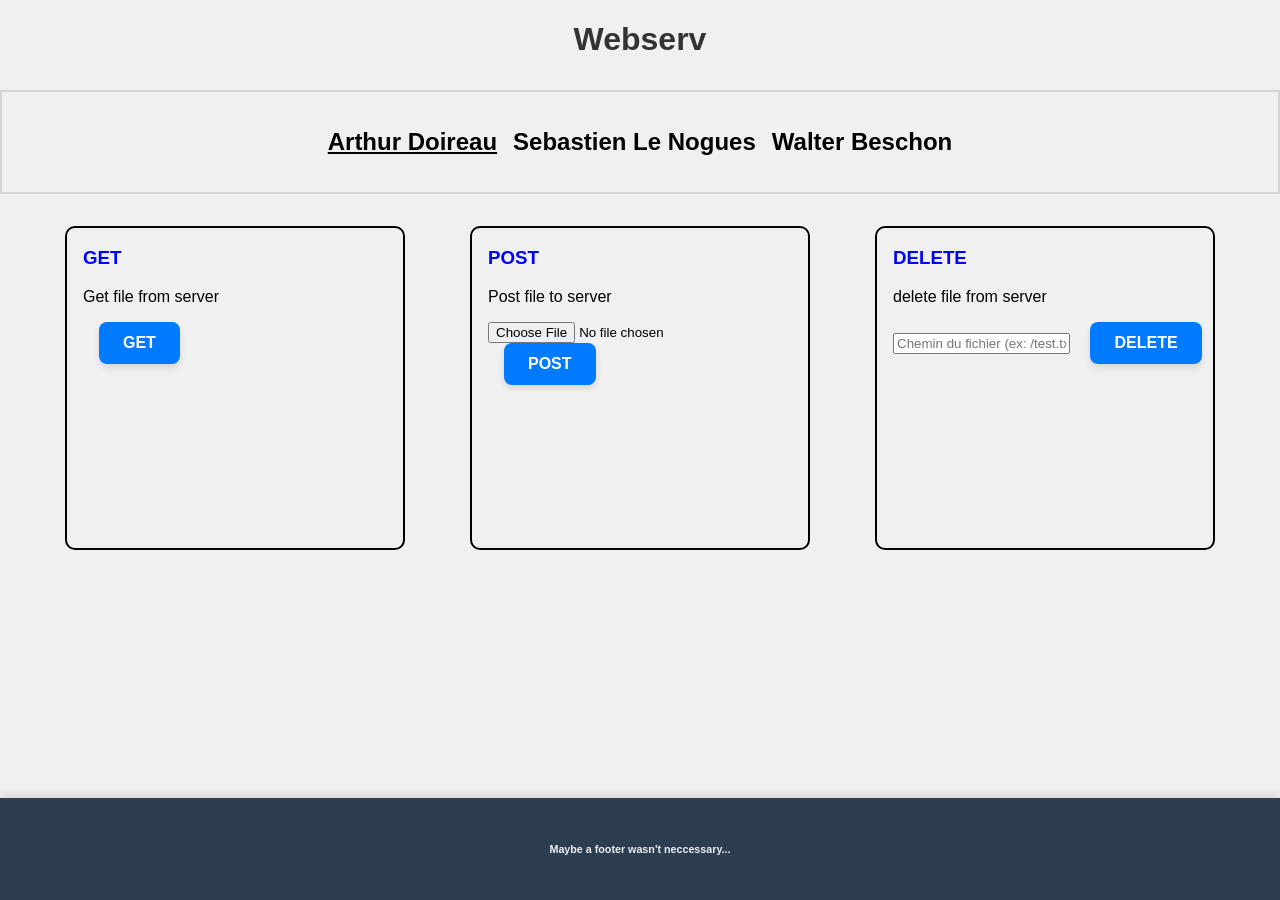
==== webServ/YoupiBanane/index.html @ 5b7089d4 "remis fichier get" ====
<!DOCTYPE html>
<html>
	<head>
		<meta charset="UTF-8">
		<title>Webserv</title>
		<link rel="stylesheet" href="style.css">
	</head>
	<body>
		<header class="main-header">
			<div class="title">
				<h1>Webserv</h1>
			</div>
			<div class="collaborator">
				<h2><a href="https://front.adoireau.fr/">Arthur Doireau</a></h2>
				<h2>Sebastien Le Nogues</h2>
				<h2>Walter Beschon</h2>
			</div>
		</header>
		<main>
			<div class="cards-zone">
				<div class="GET Card">
					<h3 class="title-card">GET</h3>
					<p class="text-card">Get file from server</p>
					<button class="method-button">GET</button>
				</div>

				<div class="POST Card">
					<h3 class="title-card">POST</h3>
					<p class="text-card">Post file to server</p>
					
					<form action="upload.php" method="post" enctype="multipart/form-data" class="upload-form">
						<input type="file" name="monFichier" id="monFichier" required>
						<button type="submit" class="method-button">POST</button>
					</form>

				</div>

				<div class="DELETE Card">
					<h3 class="title-card">DELETE</h3>
					<p class="text-card">delete file from server</p>
					
					<input type="text" id="deleteFileInput" placeholder="Chemin du fichier (ex: /test.txt)">
					
					<button id="deleteButton" class="method-button">DELETE</button>

					<div id="statusMessage"></div>
				</div>

			</div>
		</main>
		<footer class="main-footer">
			<h6>Maybe a footer wasn't neccessary...</h6>
		</footer>

		<script src="app.js"></script>
	</body>
</html>
---- webServ/YoupiBanane/style.css ----
body {
  font-family: Arial, sans-serif;
  background-color: #f0f0f0;
  display: flex;
  flex-direction: column;
  min-height: 100vh;
  margin: 0;
}

h1 {
  color: #333;
  text-align: center;
}

p {
  color: #555;
}

main {
    flex-grow: 1;
}

.collaborator {
    display: flex;
    gap: 1rem;
    justify-content: center;
    size: 1rem;

    border: 2px solid lightgray;
    padding: 1rem;
    margin-top: 2rem;
}

.collaborator h2 a {
    color: inherit;
}

.cards-zone {
    margin-top: 2rem;
    display: flex;
    justify-content: space-evenly;
} 

.Card {

    border: 2px solid black;
    align-items: center;
    gap: 3rem;
    width: 20rem;
    height: 20rem;
    border-radius: 10px;
    padding-left: 1rem;
}

.Card p{
    color: black;
}

.title-card {
    color: blue;
}

#statusMessage {
  padding-top: 1rem;
}
.method-button {
  background-color: #007bff;
  color: white;
  border: none;
  border-radius: 8px;
  padding: 12px 24px;
  margin-left: 1rem;
  font-size: 16px;
  font-weight: bold;
  font-family: Arial, sans-serif;
  cursor: pointer;
  box-shadow: 0 4px 6px rgba(0, 0, 0, 0.1);
  transition: all 0.2s ease-in-out;
}

.method-button:hover {
  background-color: #0056b3;
  box-shadow: 0 6px 8px rgba(0, 0, 0, 0.15);
  transform: translateY(-2px);
}

.method-button:active {
  background-color: #004494;
  box-shadow: 0 2px 4px rgba(0, 0, 0, 0.1);
  transform: translateY(0);
}

.main-footer {
    background-color: #2c3e50;
    color: #ecf0f1; 
    padding: 20px 40px; 
    text-align: center; 
    
    box-shadow: 0 -4px 8px rgba(0, 0, 0, 0.1); 

    flex-shrink: 0;
}

.main-footer p {
    margin: 0;
    font-size: 0.9rem;
}
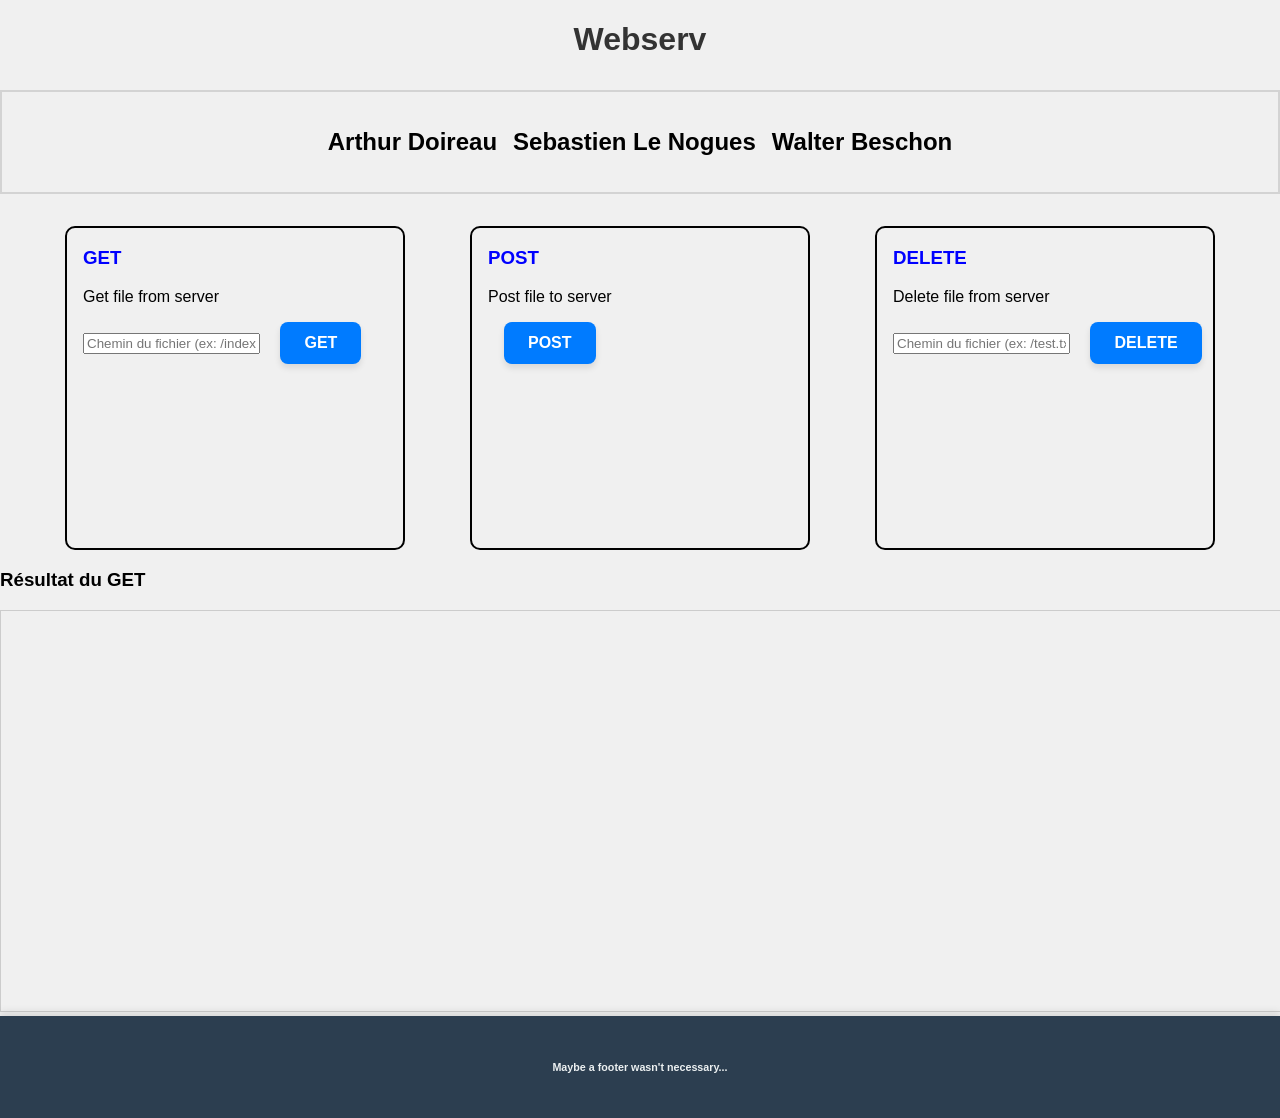
==== commit 778f9140: "iframe homepage" ====
--- a/webServ/YoupiBanane/index.html
+++ b/webServ/YoupiBanane/index.html
@@ -1,4 +1,3 @@
-    
 <!DOCTYPE html>
 <html>
 	<head>
@@ -12,49 +11,51 @@
 				<h1>Webserv</h1>
 			</div>
 			<div class="collaborator">
-				<h2><a href="https://front.adoireau.fr/">Arthur Doireau</a></h2>
+				<h2>Arthur Doireau</h2>
 				<h2>Sebastien Le Nogues</h2>
 				<h2>Walter Beschon</h2>
 			</div>
 		</header>
 		<main>
 			<div class="cards-zone">
+				<!-- GET CARD -->
 				<div class="GET Card">
 					<h3 class="title-card">GET</h3>
 					<p class="text-card">Get file from server</p>
-					<button class="method-button">GET</button>
+					<input type="text" id="getFileInput" placeholder="Chemin du fichier (ex: /index.html)">
+					<button id="getButton" class="method-button">GET</button>
+					<div id="getStatusMessage"></div>
 				</div>
 
+				<!-- POST CARD -->
 				<div class="POST Card">
 					<h3 class="title-card">POST</h3>
 					<p class="text-card">Post file to server</p>
-					
-					<form action="upload.php" method="post" enctype="multipart/form-data" class="upload-form">
-						<input type="file" name="monFichier" id="monFichier" required>
-						<button type="submit" class="method-button">POST</button>
-					</form>
-
+					<button class="method-button">POST</button>
 				</div>
 
+				<!-- DELETE CARD -->
 				<div class="DELETE Card">
 					<h3 class="title-card">DELETE</h3>
-					<p class="text-card">delete file from server</p>
-					
+					<p class="text-card">Delete file from server</p>
 					<input type="text" id="deleteFileInput" placeholder="Chemin du fichier (ex: /test.txt)">
-					
 					<button id="deleteButton" class="method-button">DELETE</button>
-
 					<div id="statusMessage"></div>
 				</div>
+			</div>
 
-			</div>
+			<!-- IFRAME FOR GET DISPLAY -->
+			<section id="getResultSection">
+				<h3>Résultat du GET</h3>
+				<iframe id="getResultFrame" style="width:100%;height:400px;border:1px solid #ccc;"></iframe>
+			</section>
 		</main>
+
 		<footer class="main-footer">
-			<h6>Maybe a footer wasn't neccessary...</h6>
+			<h6>Maybe a footer wasn't necessary...</h6>
 		</footer>
 
 		<script src="app.js"></script>
 	</body>
 </html>
 
-  
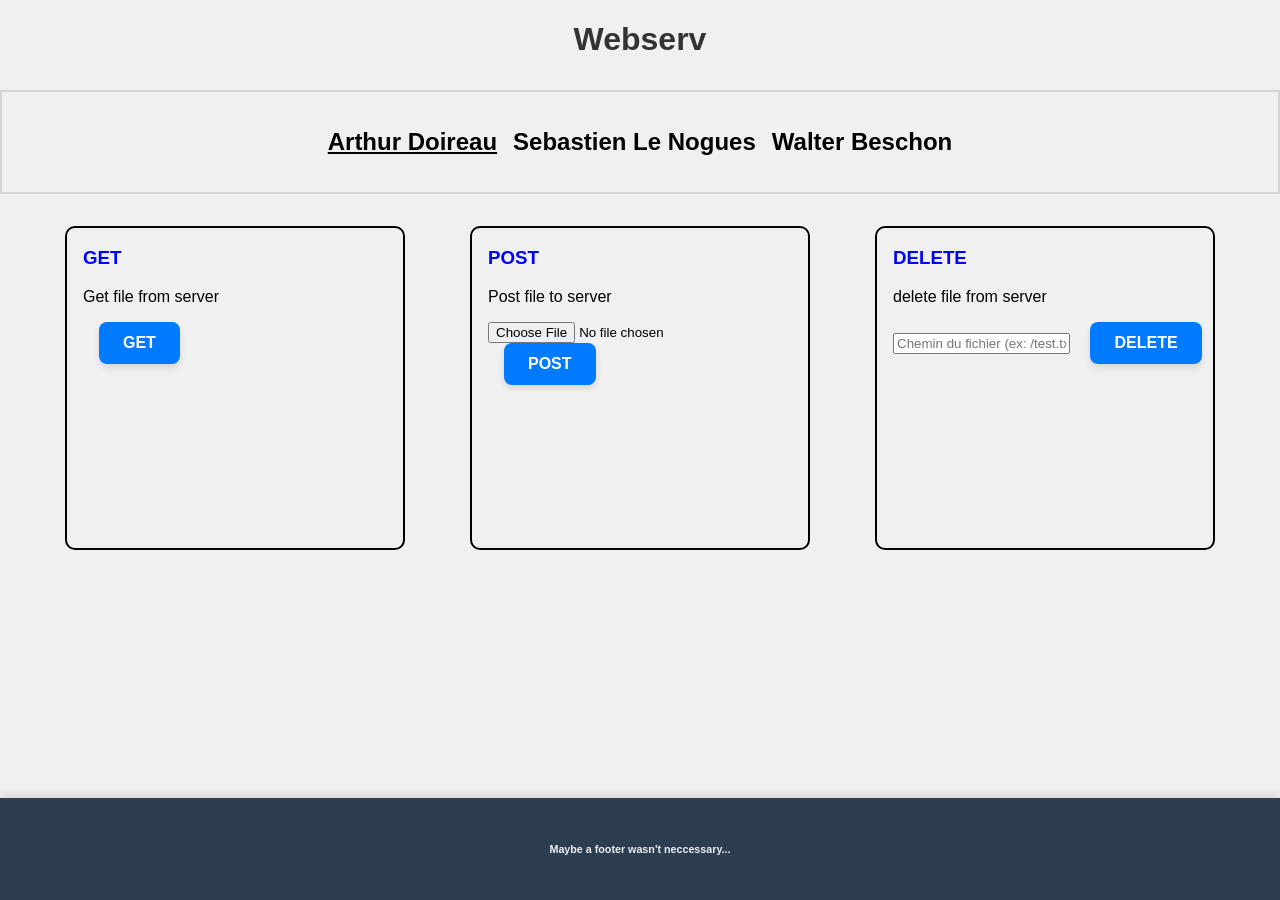
==== commit a91a3260: "wiiiiii" ====
--- a/webServ/YoupiBanane/index.html
+++ b/webServ/YoupiBanane/index.html
@@ -1,3 +1,4 @@
+    
 <!DOCTYPE html>
 <html>
 	<head>
@@ -11,51 +12,51 @@
 				<h1>Webserv</h1>
 			</div>
 			<div class="collaborator">
-				<h2>Arthur Doireau</h2>
+				<h2><a href="https://front.adoireau.fr/">Arthur Doireau</a></h2>
 				<h2>Sebastien Le Nogues</h2>
 				<h2>Walter Beschon</h2>
 			</div>
 		</header>
 		<main>
 			<div class="cards-zone">
-				<!-- GET CARD -->
 				<div class="GET Card">
 					<h3 class="title-card">GET</h3>
 					<p class="text-card">Get file from server</p>
-					<input type="text" id="getFileInput" placeholder="Chemin du fichier (ex: /index.html)">
-					<button id="getButton" class="method-button">GET</button>
-					<div id="getStatusMessage"></div>
+					<button class="method-button">GET</button>
 				</div>
 
-				<!-- POST CARD -->
 				<div class="POST Card">
 					<h3 class="title-card">POST</h3>
 					<p class="text-card">Post file to server</p>
-					<button class="method-button">POST</button>
+					
+					<form id="uploadForm" enctype="multipart/form-data">
+						<input type="file" name="monFichier" id="monFichier" required>
+						<button type="submit" class="method-button">POST</button>
+
+						<div id="statusMessagePost"></div>
+					</form>
+
 				</div>
 
-				<!-- DELETE CARD -->
 				<div class="DELETE Card">
 					<h3 class="title-card">DELETE</h3>
-					<p class="text-card">Delete file from server</p>
+					<p class="text-card">delete file from server</p>
+					
 					<input type="text" id="deleteFileInput" placeholder="Chemin du fichier (ex: /test.txt)">
+					
 					<button id="deleteButton" class="method-button">DELETE</button>
-					<div id="statusMessage"></div>
+
+					<div id="statusMessageDelete"></div>
 				</div>
+
 			</div>
-
-			<!-- IFRAME FOR GET DISPLAY -->
-			<section id="getResultSection">
-				<h3>Résultat du GET</h3>
-				<iframe id="getResultFrame" style="width:100%;height:400px;border:1px solid #ccc;"></iframe>
-			</section>
 		</main>
-
 		<footer class="main-footer">
-			<h6>Maybe a footer wasn't necessary...</h6>
+			<h6>Maybe a footer wasn't neccessary...</h6>
 		</footer>
 
 		<script src="app.js"></script>
 	</body>
 </html>
 
+  
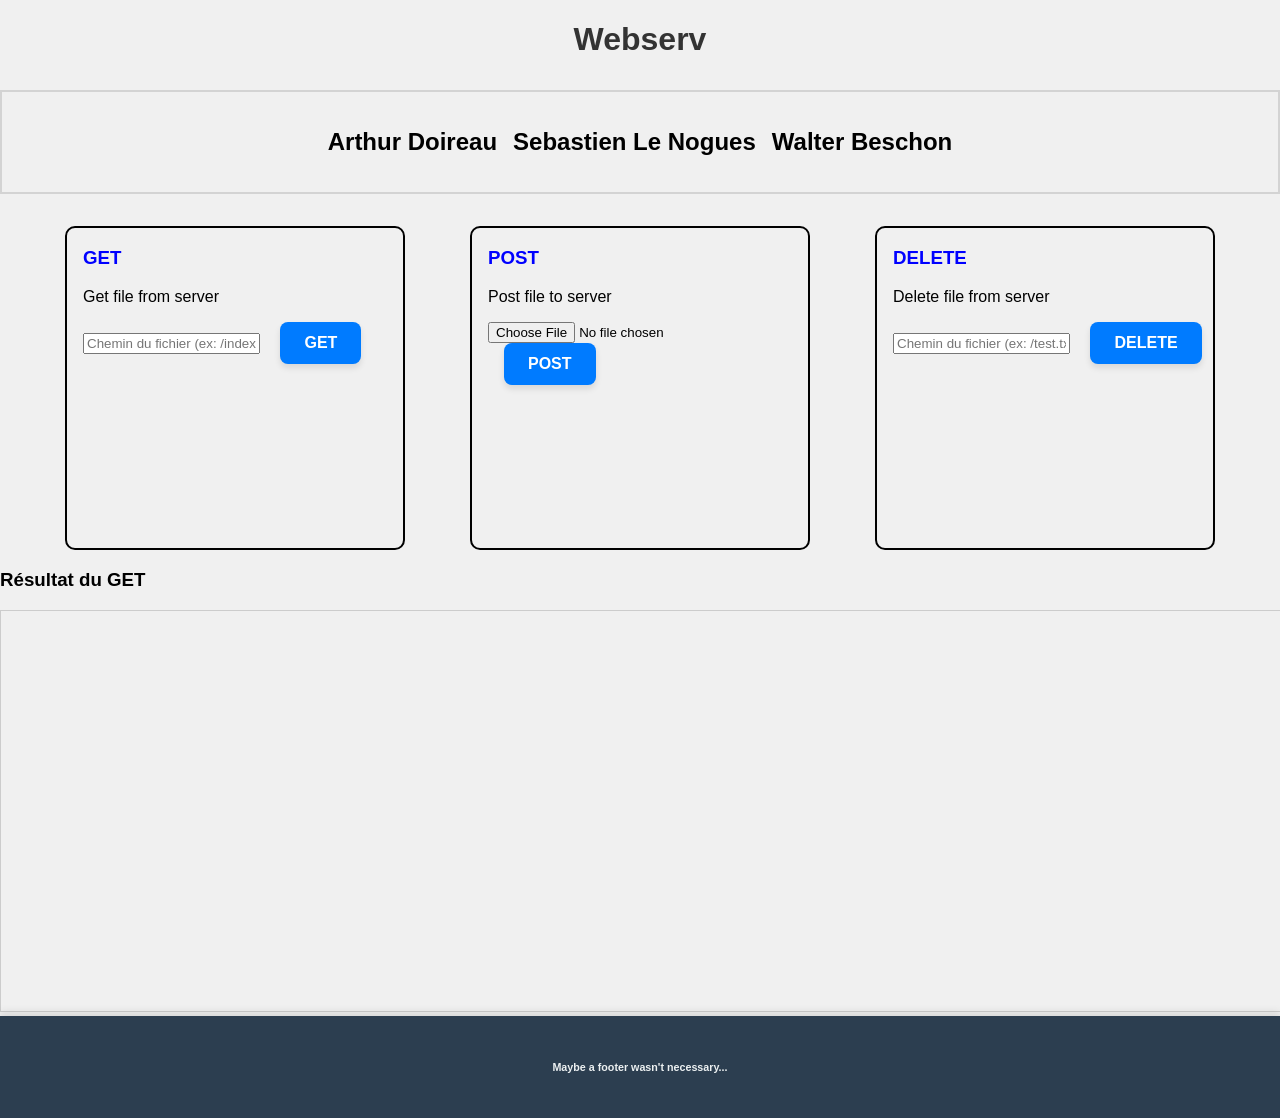
==== commit 39d66e5e: "Merge branch 'main' into something" ====
--- a/webServ/YoupiBanane/index.html
+++ b/webServ/YoupiBanane/index.html
@@ -1,4 +1,3 @@
-    
 <!DOCTYPE html>
 <html>
 	<head>
@@ -12,19 +11,23 @@
 				<h1>Webserv</h1>
 			</div>
 			<div class="collaborator">
-				<h2><a href="https://front.adoireau.fr/">Arthur Doireau</a></h2>
+				<h2>Arthur Doireau</h2>
 				<h2>Sebastien Le Nogues</h2>
 				<h2>Walter Beschon</h2>
 			</div>
 		</header>
 		<main>
 			<div class="cards-zone">
+				<!-- GET CARD -->
 				<div class="GET Card">
 					<h3 class="title-card">GET</h3>
 					<p class="text-card">Get file from server</p>
-					<button class="method-button">GET</button>
+					<input type="text" id="getFileInput" placeholder="Chemin du fichier (ex: /index.html)">
+					<button id="getButton" class="method-button">GET</button>
+					<div id="getStatusMessage"></div>
 				</div>
 
+				<!-- POST CARD -->
 				<div class="POST Card">
 					<h3 class="title-card">POST</h3>
 					<p class="text-card">Post file to server</p>
@@ -38,25 +41,29 @@
 
 				</div>
 
+				<!-- DELETE CARD -->
 				<div class="DELETE Card">
 					<h3 class="title-card">DELETE</h3>
-					<p class="text-card">delete file from server</p>
-					
+					<p class="text-card">Delete file from server</p>
 					<input type="text" id="deleteFileInput" placeholder="Chemin du fichier (ex: /test.txt)">
-					
 					<button id="deleteButton" class="method-button">DELETE</button>
 
 					<div id="statusMessageDelete"></div>
 				</div>
+			</div>
 
-			</div>
+			<!-- IFRAME FOR GET DISPLAY -->
+			<section id="getResultSection">
+				<h3>Résultat du GET</h3>
+				<iframe id="getResultFrame" style="width:100%;height:400px;border:1px solid #ccc;"></iframe>
+			</section>
 		</main>
+
 		<footer class="main-footer">
-			<h6>Maybe a footer wasn't neccessary...</h6>
+			<h6>Maybe a footer wasn't necessary...</h6>
 		</footer>
 
 		<script src="app.js"></script>
 	</body>
 </html>
 
-  
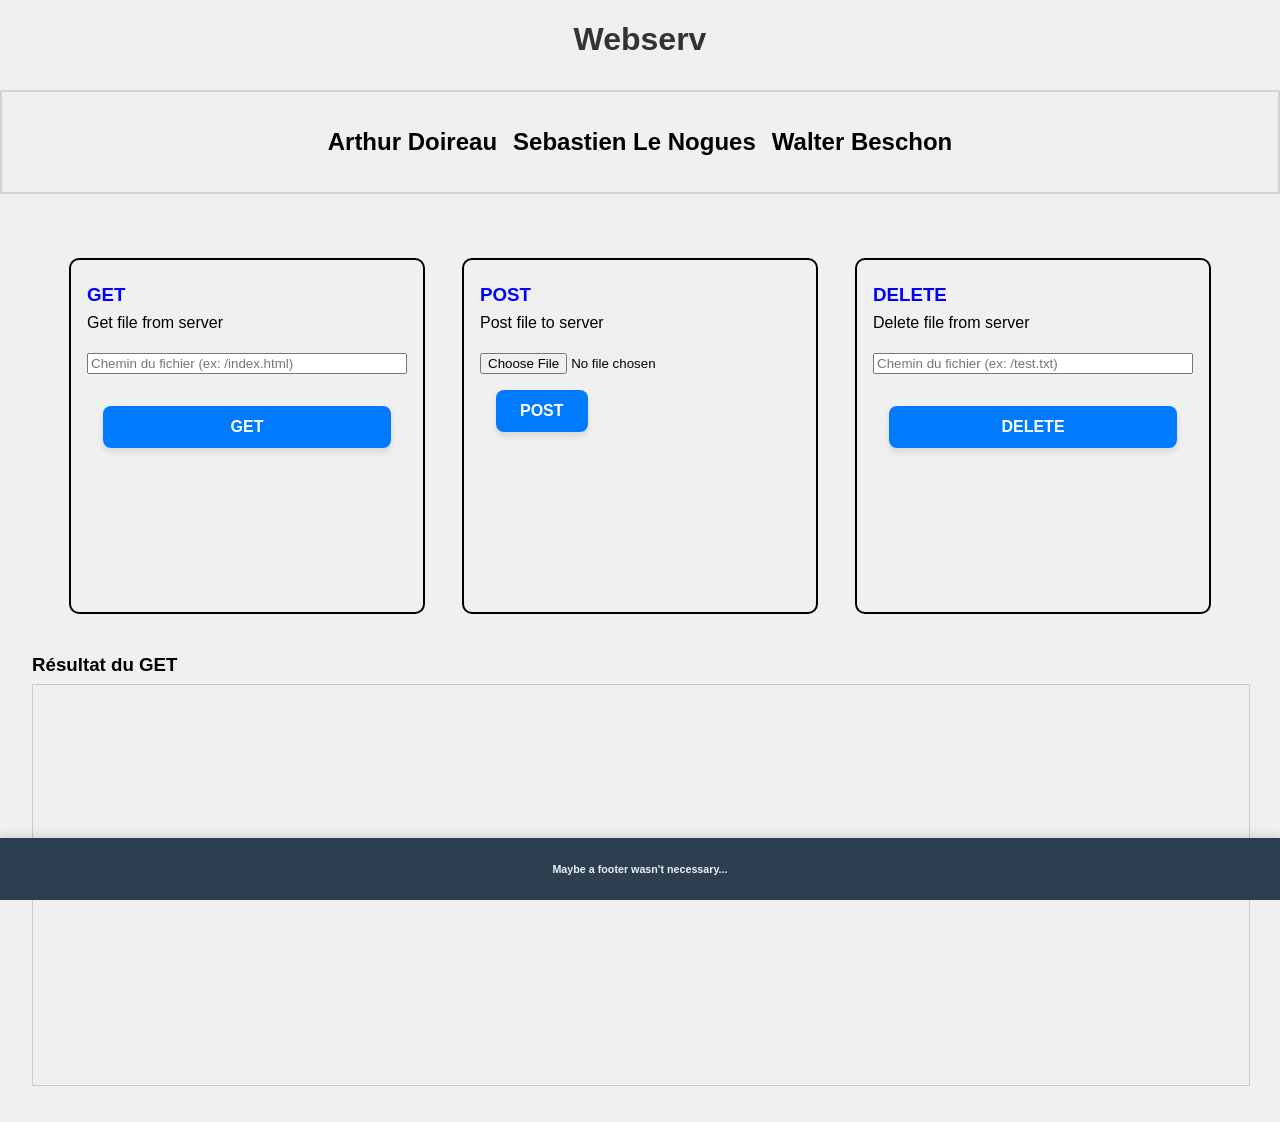
==== commit 6d73a535: "add valid alias" ====
--- a/webServ/YoupiBanane/index.html
+++ b/webServ/YoupiBanane/index.html
@@ -20,8 +20,10 @@
 			<div class="cards-zone">
 				<!-- GET CARD -->
 				<div class="GET Card">
-					<h3 class="title-card">GET</h3>
-					<p class="text-card">Get file from server</p>
+					<div class="header-card">
+						<h3 class="title-card">GET</h3>
+						<p class="text-card">Get file from server</p>
+					</div>
 					<input type="text" id="getFileInput" placeholder="Chemin du fichier (ex: /index.html)">
 					<button id="getButton" class="method-button">GET</button>
 					<div id="getStatusMessage"></div>
@@ -29,22 +31,25 @@
 
 				<!-- POST CARD -->
 				<div class="POST Card">
-					<h3 class="title-card">POST</h3>
-					<p class="text-card">Post file to server</p>
-					
+					<div class="header-card">
+						<h3 class="title-card">POST</h3>
+						<p class="text-card">Post file to server</p>
+					</div>
+
 					<form id="uploadForm" enctype="multipart/form-data">
 						<input type="file" name="monFichier" id="monFichier" required>
 						<button type="submit" class="method-button">POST</button>
 
 						<div id="statusMessagePost"></div>
 					</form>
-
 				</div>
 
 				<!-- DELETE CARD -->
 				<div class="DELETE Card">
-					<h3 class="title-card">DELETE</h3>
-					<p class="text-card">Delete file from server</p>
+					<div class="header-card">
+						<h3 class="title-card">DELETE</h3>
+						<p class="text-card">Delete file from server</p>
+					</div>
 					<input type="text" id="deleteFileInput" placeholder="Chemin du fichier (ex: /test.txt)">
 					<button id="deleteButton" class="method-button">DELETE</button>
 
@@ -59,7 +64,7 @@
 			</section>
 		</main>
 
-		<footer class="main-footer">
+		<footer>
 			<h6>Maybe a footer wasn't necessary...</h6>
 		</footer>
 
--- a/webServ/YoupiBanane/style.css
+++ b/webServ/YoupiBanane/style.css
@@ -5,6 +5,7 @@
   flex-direction: column;
   min-height: 100vh;
   margin: 0;
+  padding: 0;
 }
 
 h1 {
@@ -12,12 +13,34 @@
   text-align: center;
 }
 
+h3 {
+  margin: 0.5rem 0;
+}
+
 p {
   color: #555;
+  margin: 0.3rem 0;
 }
 
 main {
-    flex-grow: 1;
+    height: 100%;
+    display: flex;
+    flex-direction: column;
+    gap: 2rem;
+    padding: 2rem;
+}
+
+footer {
+  position: absolute;
+  bottom: 0;
+  width: 100%;
+  background-color: #2c3e50;
+  color: #ecf0f1;
+  display: flex;
+  align-items: center;
+  justify-content: center;
+  box-shadow: 0 -4px 8px rgba(0, 0, 0, 0.1);
+  flex-shrink: 0;
 }
 
 .collaborator {
@@ -39,17 +62,20 @@
     margin-top: 2rem;
     display: flex;
     justify-content: space-evenly;
-} 
+}
 
 .Card {
 
     border: 2px solid black;
-    align-items: center;
-    gap: 3rem;
+    display: flex;
+    flex-direction: column;
+    align-items: left;
+    justify-content: baseline;
+    gap: 1rem;
     width: 20rem;
     height: 20rem;
     border-radius: 10px;
-    padding-left: 1rem;
+    padding: 1rem;
 }
 
 .Card p{
@@ -63,9 +89,11 @@
 #statusMessage {
   padding-top: 1rem;
 }
+
 .method-button {
   background-color: #007bff;
   color: white;
+  margin: 1rem;
   border: none;
   border-radius: 8px;
   padding: 12px 24px;
@@ -89,19 +117,3 @@
   box-shadow: 0 2px 4px rgba(0, 0, 0, 0.1);
   transform: translateY(0);
 }
-
-.main-footer {
-    background-color: #2c3e50;
-    color: #ecf0f1; 
-    padding: 20px 40px; 
-    text-align: center; 
-    
-    box-shadow: 0 -4px 8px rgba(0, 0, 0, 0.1); 
-
-    flex-shrink: 0;
-}
-
-.main-footer p {
-    margin: 0;
-    font-size: 0.9rem;
-}
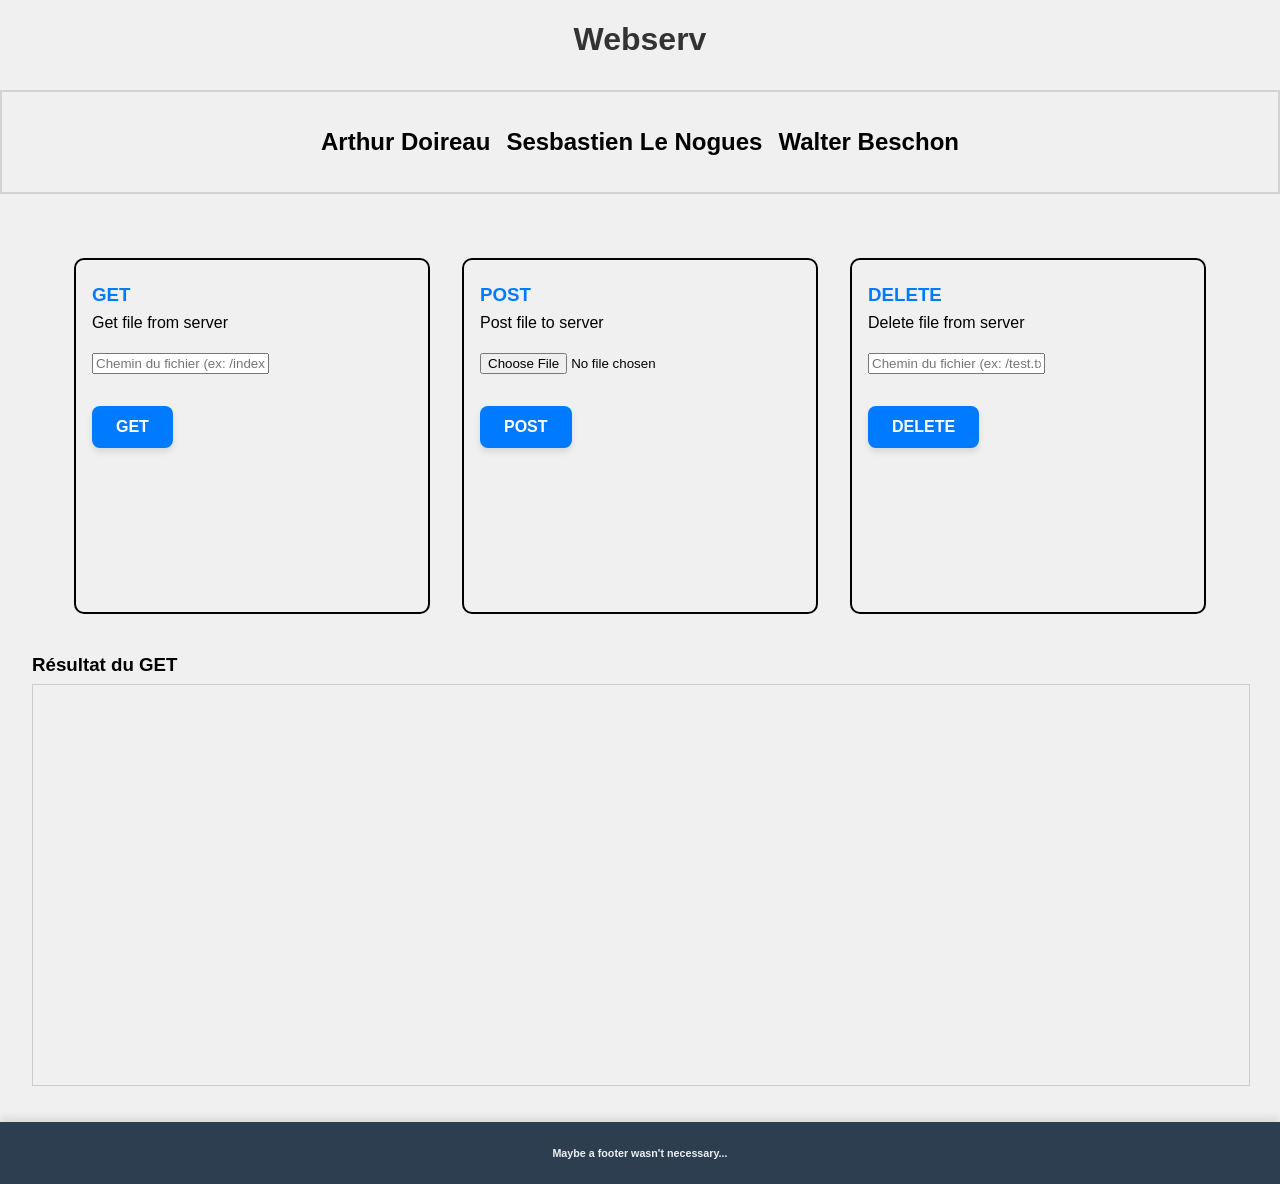
==== commit 5c0a9d8c: "clean html-js" ====
--- a/webServ/YoupiBanane/index.html
+++ b/webServ/YoupiBanane/index.html
@@ -12,55 +12,48 @@
 			</div>
 			<div class="collaborator">
 				<h2>Arthur Doireau</h2>
-				<h2>Sebastien Le Nogues</h2>
+				<h2>Sesbastien Le Nogues</h2>
 				<h2>Walter Beschon</h2>
 			</div>
 		</header>
 		<main>
 			<div class="cards-zone">
-				<!-- GET CARD -->
-				<div class="GET Card">
-					<div class="header-card">
-						<h3 class="title-card">GET</h3>
-						<p class="text-card">Get file from server</p>
+				<div class="card">
+					<div class="cart_header">
+						<h3 class="card__title">GET</h3>
+						<p class="card__desc">Get file from server</p>
 					</div>
-					<input type="text" id="getFileInput" placeholder="Chemin du fichier (ex: /index.html)">
-					<button id="getButton" class="method-button">GET</button>
-					<div id="getStatusMessage"></div>
+					<input type="text" id="inputGetPath" placeholder="Chemin du fichier (ex: /index.html)">
+					<button id="btnGet" class="btn">GET</button>
+					<div id="statusGet" class="status"></div>
 				</div>
 
-				<!-- POST CARD -->
-				<div class="POST Card">
-					<div class="header-card">
-						<h3 class="title-card">POST</h3>
-						<p class="text-card">Post file to server</p>
+				<div class="card">
+					<div class="cart_header">
+						<h3 class="card__title">POST</h3>
+						<p class="card__desc">Post file to server</p>
 					</div>
-
-					<form id="uploadForm" enctype="multipart/form-data">
-						<input type="file" name="monFichier" id="monFichier" required>
-						<button type="submit" class="method-button">POST</button>
-
-						<div id="statusMessagePost"></div>
+					<form id="formUpload" enctype="multipart/form-data">
+						<input type="file" name="monFichier" id="inputUploadFile" required>
+						<button type="submit" class="btn">POST</button>
+						<div id="statusUpload" class="status"></div>
 					</form>
 				</div>
 
-				<!-- DELETE CARD -->
-				<div class="DELETE Card">
-					<div class="header-card">
-						<h3 class="title-card">DELETE</h3>
-						<p class="text-card">Delete file from server</p>
+				<div class="card">
+					<div class="cart_header">
+						<h3 class="card__title">DELETE</h3>
+						<p class="card__desc">Delete file from server</p>
 					</div>
-					<input type="text" id="deleteFileInput" placeholder="Chemin du fichier (ex: /test.txt)">
-					<button id="deleteButton" class="method-button">DELETE</button>
-
-					<div id="statusMessageDelete"></div>
+					<input type="text" id="inputDeletePath" placeholder="Chemin du fichier (ex: /test.txt)">
+					<button id="btnDelete" class="btn">DELETE</button>
+					<div id="statusDelete" class="status"></div>
 				</div>
 			</div>
 
-			<!-- IFRAME FOR GET DISPLAY -->
 			<section id="getResultSection">
 				<h3>Résultat du GET</h3>
-				<iframe id="getResultFrame" style="width:100%;height:400px;border:1px solid #ccc;"></iframe>
+				<iframe id="iframeGetResult" style="width:100%;height:400px;border:1px solid #ccc;"></iframe>
 			</section>
 		</main>
 
--- a/webServ/YoupiBanane/style.css
+++ b/webServ/YoupiBanane/style.css
@@ -1,57 +1,67 @@
+:root {
+	--color-bg: #f0f0f0;
+	--color-text: #333;
+	--color-muted: #555;
+	--color-primary: #007bff;
+	--color-primary-hover: #0056b3;
+	--color-primary-active: #004494;
+	--color-footer-bg: #2c3e50;
+	--color-footer-text: #ecf0f1;
+	--shadow-sm: 0 4px 6px rgba(0, 0, 0, 0.1);
+	--shadow-md: 0 6px 8px rgba(0, 0, 0, 0.15);
+	--radius: 10px;
+	--gap: 1rem;
+}
+
 body {
-  font-family: Arial, sans-serif;
-  background-color: #f0f0f0;
-  display: flex;
-  flex-direction: column;
-  min-height: 100vh;
-  margin: 0;
-  padding: 0;
+	min-height: 100svh;
+	display: flex;
+	flex-direction: column;
+	margin: 0;
+	font-family: Arial, sans-serif;
+	background-color: var(--color-bg);
 }
 
 h1 {
-  color: #333;
-  text-align: center;
+	color: var(--color-text);
+	text-align: center;
 }
 
 h3 {
-  margin: 0.5rem 0;
+	margin: 0.5rem 0;
 }
 
 p {
-  color: #555;
-  margin: 0.3rem 0;
+	color: var(--color-muted);
+	margin: 0.3rem 0;
 }
 
 main {
-    height: 100%;
-    display: flex;
-    flex-direction: column;
-    gap: 2rem;
-    padding: 2rem;
+	flex: 1 0 auto;
+	display: flex;
+	flex-direction: column;
+	gap: 2rem;
+	padding: 2rem;
 }
 
 footer {
-  position: absolute;
-  bottom: 0;
-  width: 100%;
-  background-color: #2c3e50;
-  color: #ecf0f1;
-  display: flex;
-  align-items: center;
-  justify-content: center;
-  box-shadow: 0 -4px 8px rgba(0, 0, 0, 0.1);
-  flex-shrink: 0;
+	margin-top: auto;
+	width: 100%;
+	background-color: var(--color-footer-bg);
+	color: var(--color-footer-text);
+	display: flex;
+	align-items: center;
+	justify-content: center;
+	box-shadow: 0 -4px 8px rgba(0, 0, 0, 0.1);
 }
 
 .collaborator {
-    display: flex;
-    gap: 1rem;
-    justify-content: center;
-    size: 1rem;
-
-    border: 2px solid lightgray;
-    padding: 1rem;
-    margin-top: 2rem;
+	display: flex;
+	gap: var(--gap);
+	justify-content: center;
+	border: 2px solid lightgray;
+	padding: 1rem;
+	margin-top: 2rem;
 }
 
 .collaborator h2 a {
@@ -59,61 +69,73 @@
 }
 
 .cards-zone {
-    margin-top: 2rem;
-    display: flex;
-    justify-content: space-evenly;
+	margin-top: 2rem;
+	display: flex;
+	flex-wrap: wrap;
+	gap: 2rem;
+	justify-content: center;
 }
 
-.Card {
-
-    border: 2px solid black;
-    display: flex;
-    flex-direction: column;
-    align-items: left;
-    justify-content: baseline;
-    gap: 1rem;
-    width: 20rem;
-    height: 20rem;
-    border-radius: 10px;
-    padding: 1rem;
+.card {
+	border: 2px solid black;
+	display: flex;
+	flex-direction: column;
+	align-items: flex-start;
+	justify-content: flex-start;
+	gap: 1rem;
+	width: 20rem;
+	height: 20rem;
+	border-radius: var(--radius);
+	padding: 1rem;
 }
 
-.Card p{
-    color: black;
+.card p {
+	color: black;
 }
 
-.title-card {
-    color: blue;
+.card__title {
+	color: var(--color-primary);
 }
 
-#statusMessage {
-  padding-top: 1rem;
+.card__desc {
+	color: black;
 }
 
-.method-button {
-  background-color: #007bff;
-  color: white;
-  margin: 1rem;
-  border: none;
-  border-radius: 8px;
-  padding: 12px 24px;
-  margin-left: 1rem;
-  font-size: 16px;
-  font-weight: bold;
-  font-family: Arial, sans-serif;
-  cursor: pointer;
-  box-shadow: 0 4px 6px rgba(0, 0, 0, 0.1);
-  transition: all 0.2s ease-in-out;
+#formUpload {
+	display: flex;
+	flex-direction: column;
+	align-items: flex-start;
+	justify-content: center;
+	gap: 1rem;
 }
 
-.method-button:hover {
-  background-color: #0056b3;
-  box-shadow: 0 6px 8px rgba(0, 0, 0, 0.15);
-  transform: translateY(-2px);
+.status {
+	padding-top: 1rem;
 }
 
-.method-button:active {
-  background-color: #004494;
-  box-shadow: 0 2px 4px rgba(0, 0, 0, 0.1);
-  transform: translateY(0);
+.btn {
+	background-color: var(--color-primary);
+	color: white;
+	margin: 1rem 0;
+	border: none;
+	border-radius: 8px;
+	padding: 12px 24px;
+	font-size: 16px;
+	font-weight: bold;
+	font-family: Arial, sans-serif;
+	cursor: pointer;
+	box-shadow: var(--shadow-sm);
+	transition: all 0.2s ease-in-out;
 }
+
+.btn:hover {
+	background-color: var(--color-primary-hover);
+	box-shadow: var(--shadow-md);
+	transform: translateY(-2px);
+}
+
+.btn:active {
+	background-color: var(--color-primary-active);
+	box-shadow: 0 2px 4px rgba(0, 0, 0, 0.1);
+	transform: translateY(0);
+}
